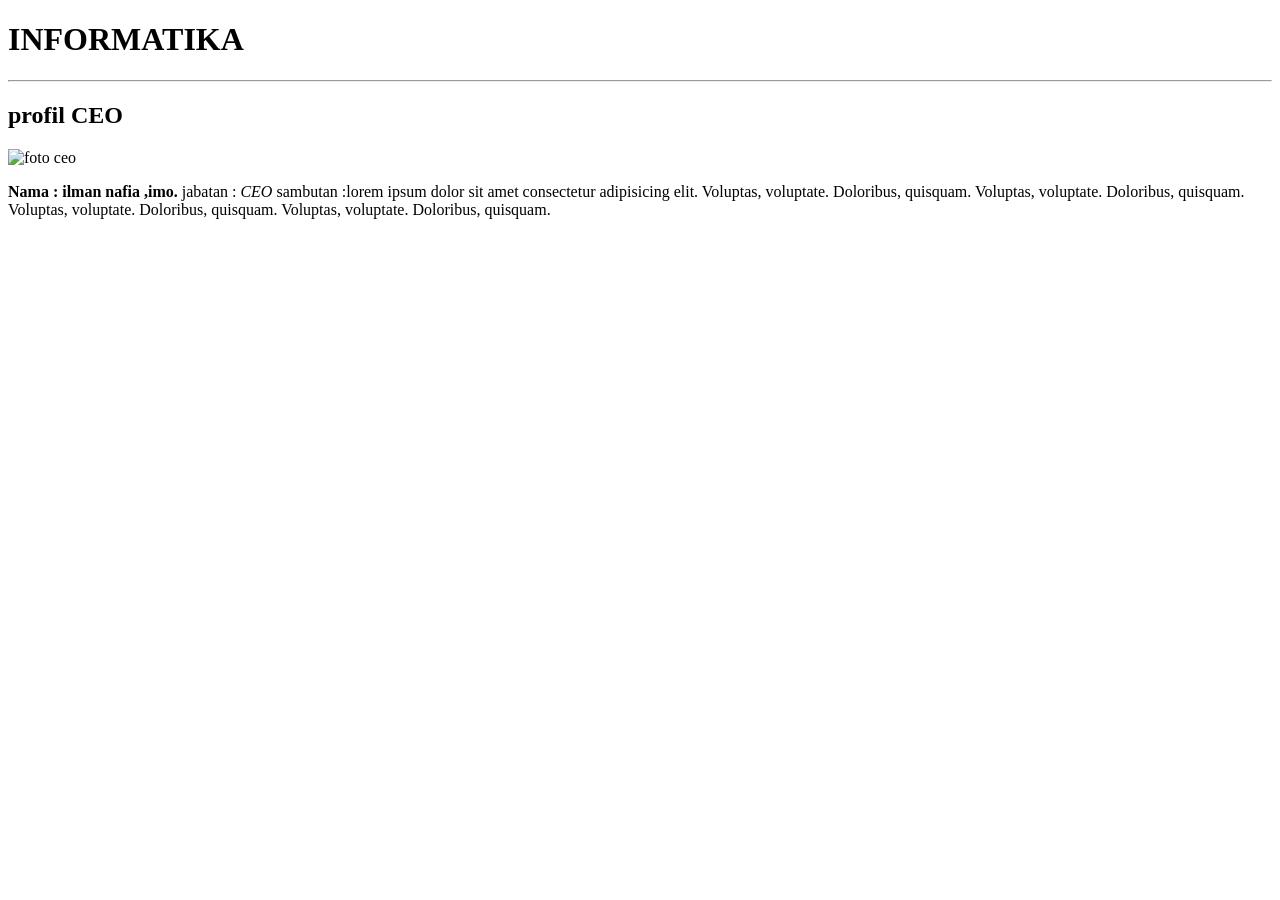
==== index.html @ 5987999e "penambahan awal" ====
<!DOCTYPE html>
<html lang="en">
<head>
    <meta charset="UTF-8">
    <meta name="viewport" content="width=device-width, initial-scale=1.0">
    <title>fkoe</title>
</head>
<body>
    <h1>INFORMATIKA</h1>
    <hr>
    <H2>profil CEO</H2>
    <img src="https://cdn-2.tstatic.net/tribunnews/foto/bank/images/ilman-nafia.jpg" alt="foto ceo" width="200px">
    <P>
        <b>Nama : ilman nafia ,imo.</b>
        jabatan :  <i>CEO</i>
        sambutan :lorem ipsum dolor sit amet consectetur adipisicing elit. Voluptas, voluptate. Doloribus, quisquam. Voluptas, voluptate. Doloribus, quisquam. Voluptas, voluptate. Doloribus, quisquam. Voluptas, voluptate. Doloribus, quisquam.
    </P>

</body>
</html>
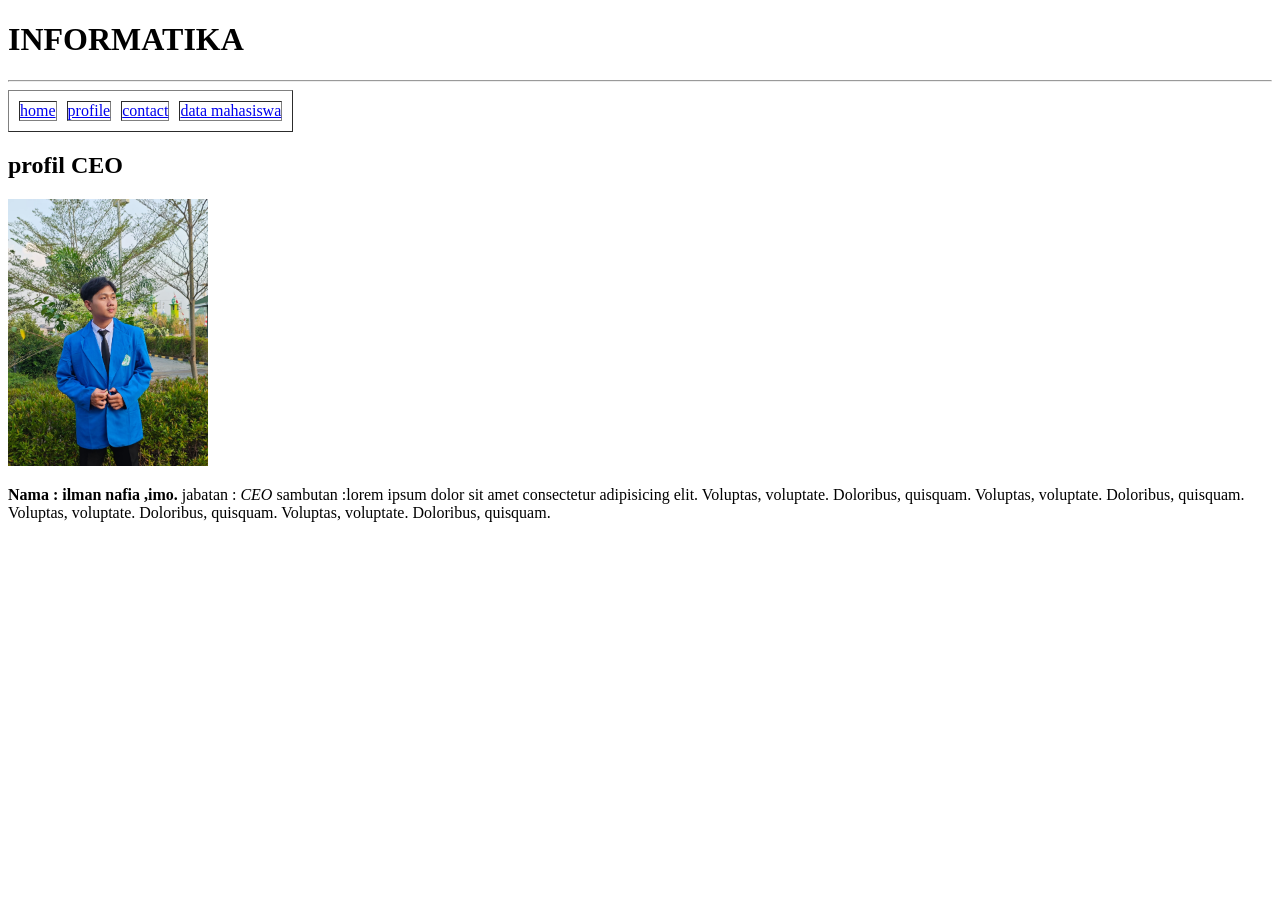
==== commit b43ad60a: "awal" ====
--- a/index.html
+++ b/index.html
@@ -3,18 +3,25 @@
 <head>
     <meta charset="UTF-8">
     <meta name="viewport" content="width=device-width, initial-scale=1.0">
-    <title>fkoe</title>
+    <title>fkit</title>
 </head>
 <body>
     <h1>INFORMATIKA</h1>
     <hr>
+    <table border= "1" cellpadding="0" cellspacing="10px">
+        <tr>
+            <td><a href= "index.html">home</a></td>
+            <td><a href= "profile.html">profile</a></td>
+            <td><a href= "contact.html">contact</a></td>
+            <td><a href= "data-mahasiswa.html">data mahasiswa</a></td>
+        </tr>
+    </table>
     <H2>profil CEO</H2>
-    <img src="https://cdn-2.tstatic.net/tribunnews/foto/bank/images/ilman-nafia.jpg" alt="foto ceo" width="200px">
+    <img src="asset/images/fotoku awal.jpeg" alt="Foto CEO" width="200px">
     <P>
         <b>Nama : ilman nafia ,imo.</b>
         jabatan :  <i>CEO</i>
         sambutan :lorem ipsum dolor sit amet consectetur adipisicing elit. Voluptas, voluptate. Doloribus, quisquam. Voluptas, voluptate. Doloribus, quisquam. Voluptas, voluptate. Doloribus, quisquam. Voluptas, voluptate. Doloribus, quisquam.
     </P>
-
 </body>
 </html>
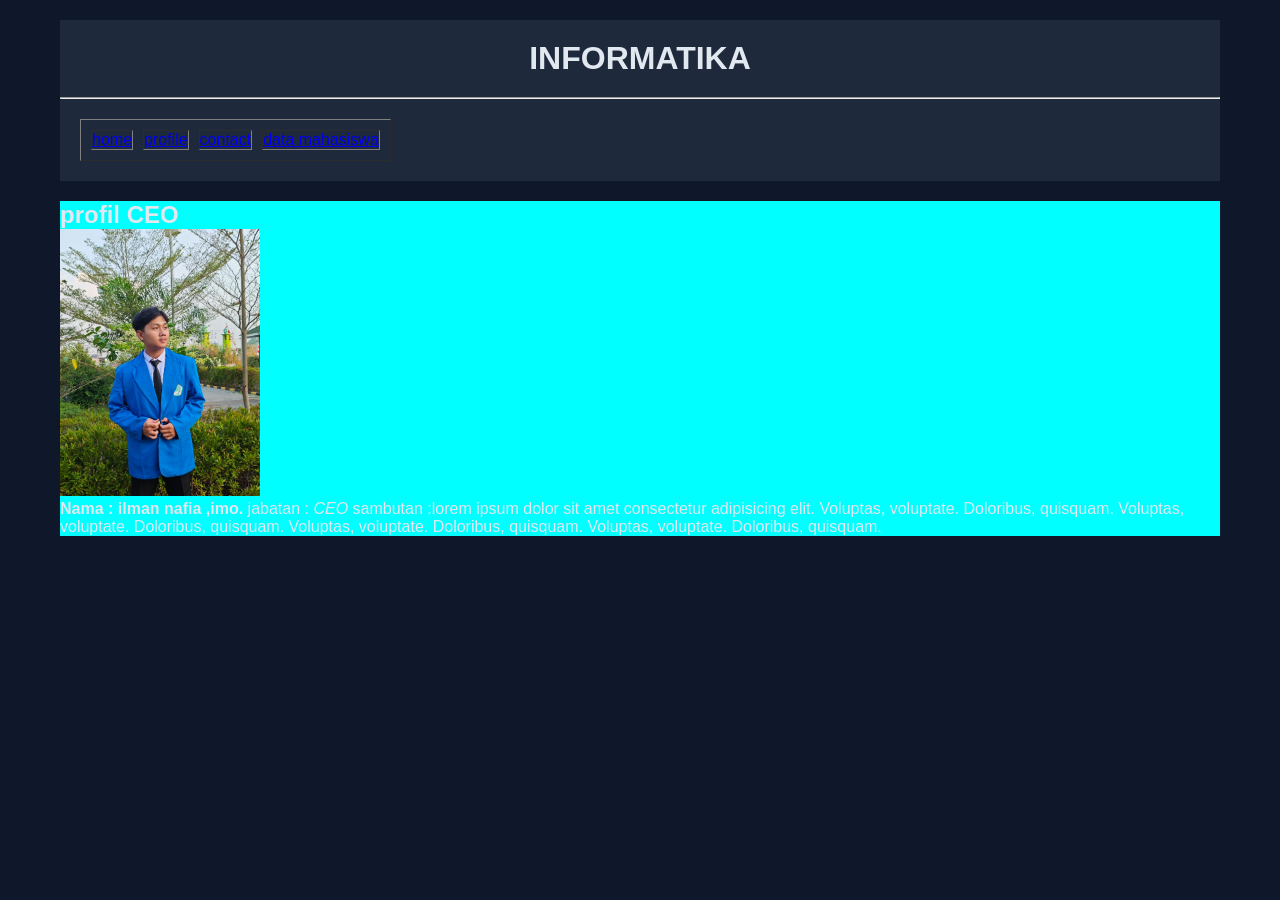
==== commit 9f0fe3a0: "memprcantik dikit" ====
--- a/index.html
+++ b/index.html
@@ -4,10 +4,17 @@
     <meta charset="UTF-8">
     <meta name="viewport" content="width=device-width, initial-scale=1.0">
     <title>fkit</title>
+    <link rel="stylesheet" href="asset/css/style.css">
 </head>
 <body>
-    <h1>INFORMATIKA</h1>
+    <div class="container">
+    <!-- Judul-->
+    <h1 class="navbar">INFORMATIKA</h1>
     <hr>
+    <!-- end Judul -->
+
+    <!-- navbar -->
+    <div class="navbar">
     <table border= "1" cellpadding="0" cellspacing="10px">
         <tr>
             <td><a href= "index.html">home</a></td>
@@ -16,6 +23,11 @@
             <td><a href= "data-mahasiswa.html">data mahasiswa</a></td>
         </tr>
     </table>
+    </div>
+    <!-- end navbar -->
+
+    <!-- content1 -->
+     <div class="content1">
     <H2>profil CEO</H2>
     <img src="asset/images/fotoku awal.jpeg" alt="Foto CEO" width="200px">
     <P>
@@ -23,5 +35,11 @@
         jabatan :  <i>CEO</i>
         sambutan :lorem ipsum dolor sit amet consectetur adipisicing elit. Voluptas, voluptate. Doloribus, quisquam. Voluptas, voluptate. Doloribus, quisquam. Voluptas, voluptate. Doloribus, quisquam. Voluptas, voluptate. Doloribus, quisquam.
     </P>
+    </div>
+    <!-- end content1 -->
+
+    <!-- footer -->
+    <!-- end footer -->
+     </div>
 </body>
 </html>
--- a/asset/css/style.css
+++ b/asset/css/style.css
@@ -0,0 +1,25 @@
+* {
+    margin: 0;
+    padding: 0;
+    box-sizing: border-box;
+    font-family: Arial, sans-serif;
+}
+.container {
+    max-width: 1200px;
+    margin: 0 auto;
+    padding: 20px;
+}
+body {
+    background-color: #0f172a;
+    color: #e2e8f0;
+}
+.navbar {
+    background-color: #1e293b;
+    padding: 20px;
+    text-align: center;
+}
+
+.content1 {
+    margin-top: 20px;
+    background-color: aqua;
+}
